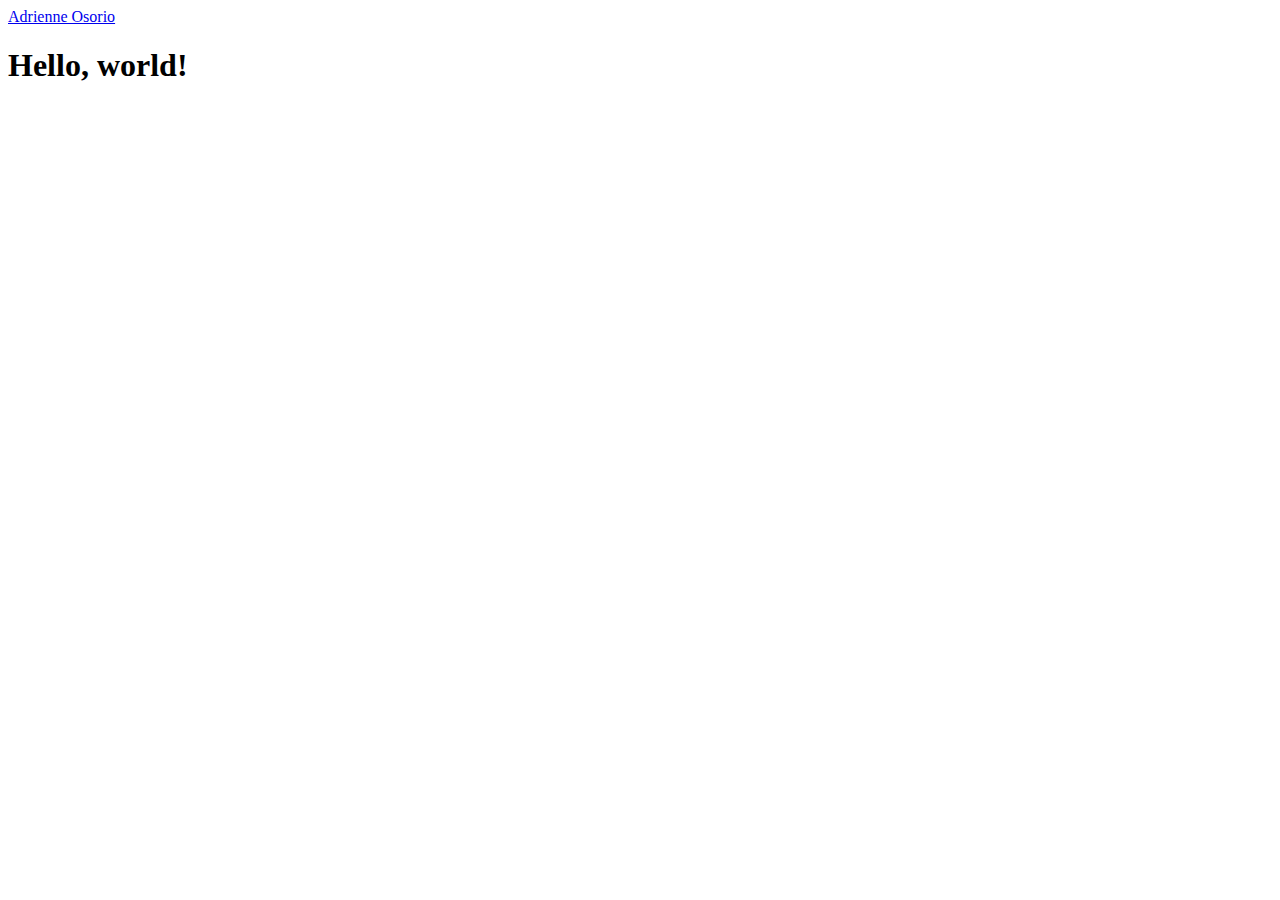
==== index.html/index.html @ 85c15d00 "tested navbar" ====
<!doctype html>
<html lang="en">
  <head>
    <!-- Required meta tags -->
    <meta charset="utf-8">
    <meta name="viewport" content="width=device-width, initial-scale=1, shrink-to-fit=no">

    <!-- Bootstrap CSS -->
    <link rel="stylesheet" href="https://cdn.jsdelivr.net/npm/bootstrap@4.5.3/dist/css/bootstrap.min.css" integrity="sha384-TX8t27EcRE3e/ihU7zmQxVncDAy5uIKz4rEkgIXeMed4M0jlfIDPvg6uqKI2xXr2" crossorigin="anonymous">

    <title>Adrienne's Website</title>
  </head>
  <body>
    <nav class="navbar fixed-top navbar-light bg-light">
        <a class="navbar-brand" href="#">Adrienne Osorio</a>
      </nav>
       
    <h1>Hello, world!</h1>

    
  </body>
</html>
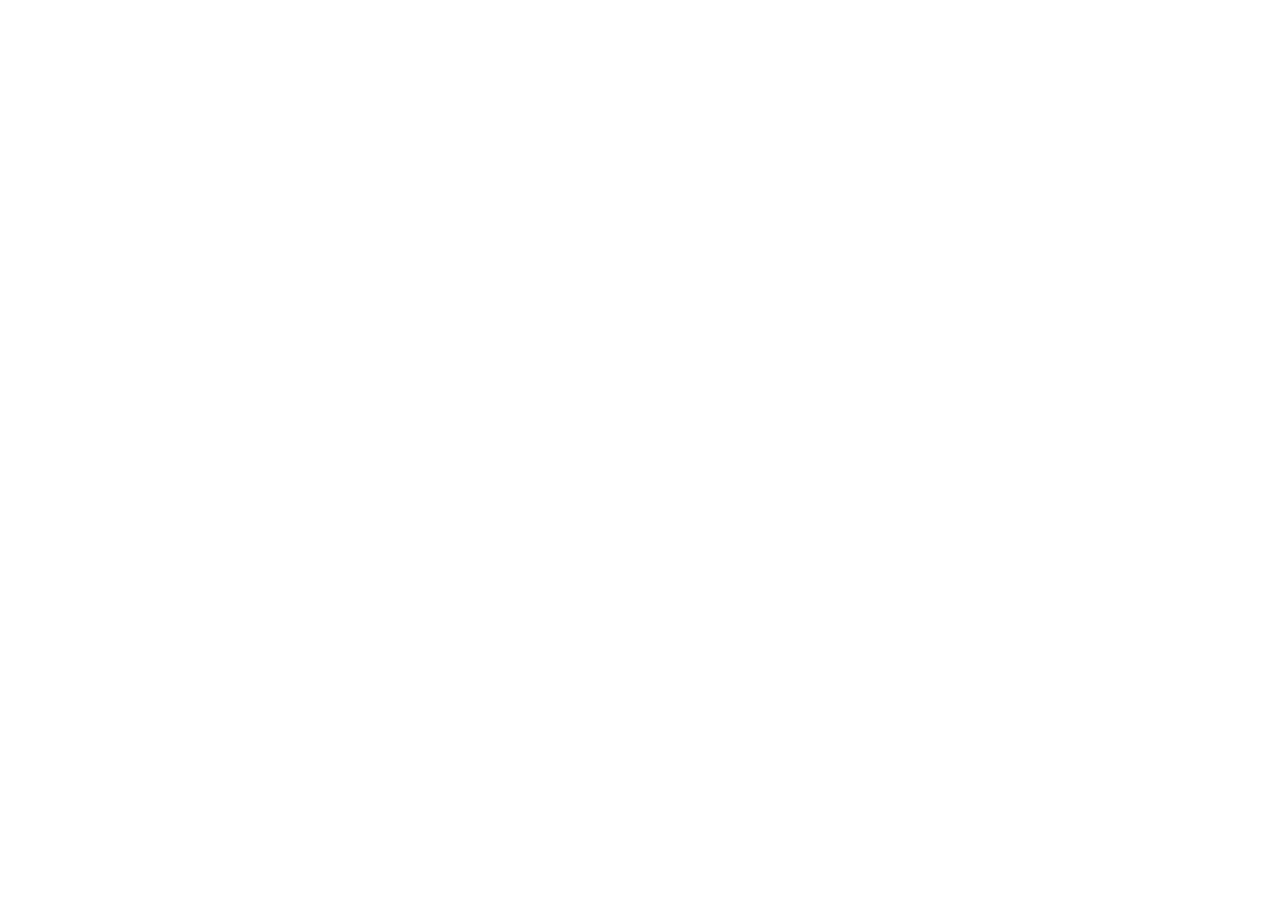
==== commit f5e3e61a: "changed title name" ====
--- a/index.html/index.html
+++ b/index.html/index.html
@@ -7,16 +7,12 @@
 
     <!-- Bootstrap CSS -->
     <link rel="stylesheet" href="https://cdn.jsdelivr.net/npm/bootstrap@4.5.3/dist/css/bootstrap.min.css" integrity="sha384-TX8t27EcRE3e/ihU7zmQxVncDAy5uIKz4rEkgIXeMed4M0jlfIDPvg6uqKI2xXr2" crossorigin="anonymous">
+   
+    <link rel="stylesheet" href="style.css">
 
-    <title>Adrienne's Website</title>
+    <title>Adrienne Osorio Portfolio</title>
+
   </head>
-  <body>
-    <nav class="navbar fixed-top navbar-light bg-light">
-        <a class="navbar-brand" href="#">Adrienne Osorio</a>
-      </nav>
-       
-    <h1>Hello, world!</h1>
-
     
   </body>
 </html>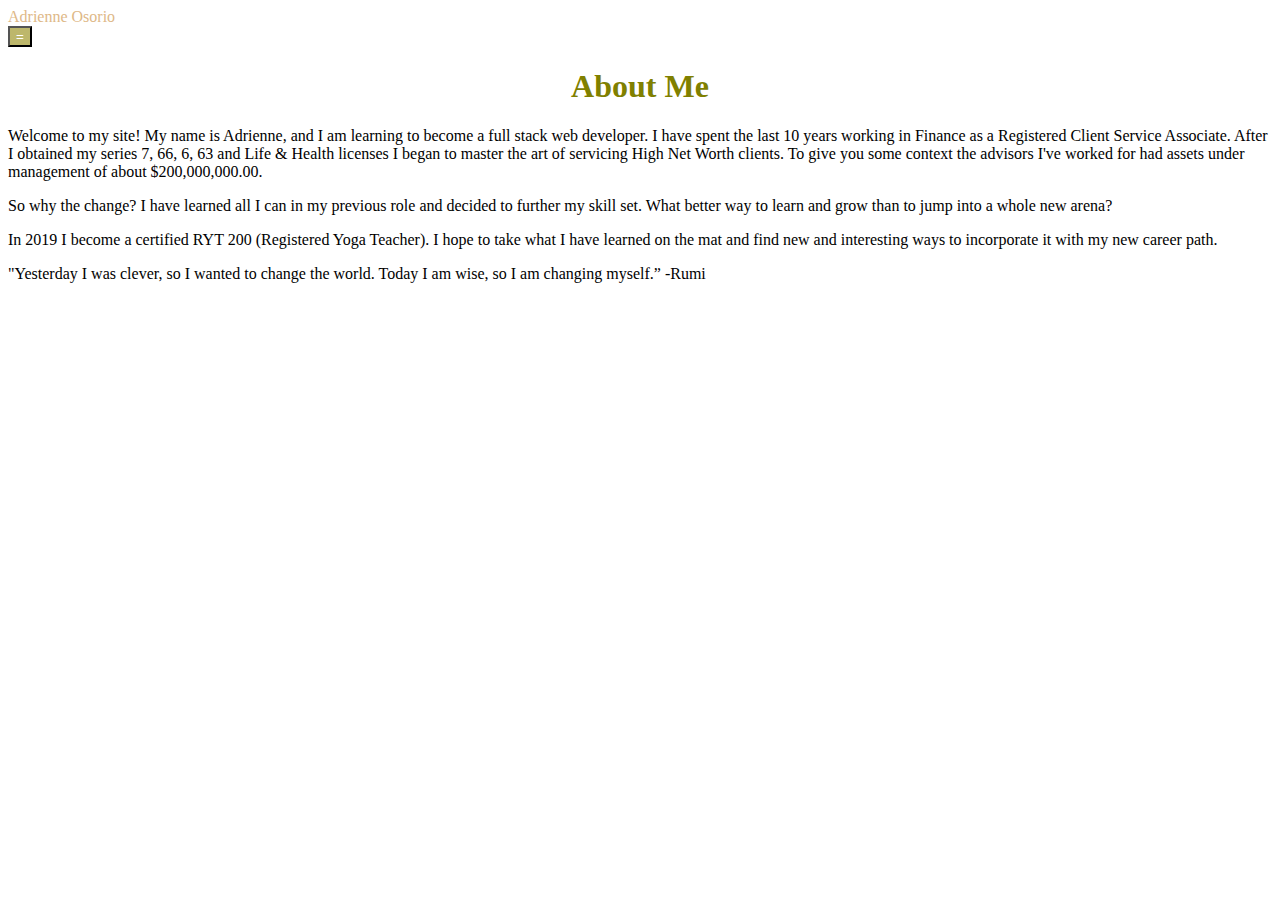
==== commit 138999d3: "added about me text" ====
--- a/index.html/index.html
+++ b/index.html/index.html
@@ -7,12 +7,42 @@
 
     <!-- Bootstrap CSS -->
     <link rel="stylesheet" href="https://cdn.jsdelivr.net/npm/bootstrap@4.5.3/dist/css/bootstrap.min.css" integrity="sha384-TX8t27EcRE3e/ihU7zmQxVncDAy5uIKz4rEkgIXeMed4M0jlfIDPvg6uqKI2xXr2" crossorigin="anonymous">
+    
+    <script src="https://code.jquery.com/jquery-3.5.1.slim.min.js" integrity="sha384-DfXdz2htPH0lsSSs5nCTpuj/zy4C+OGpamoFVy38MVBnE+IbbVYUew+OrCXaRkfj" crossorigin="anonymous"></script>
+    
+    <script src="https://cdn.jsdelivr.net/npm/bootstrap@4.5.3/dist/js/bootstrap.bundle.min.js" integrity="sha384-ho+j7jyWK8fNQe+A12Hb8AhRq26LrZ/JpcUGGOn+Y7RsweNrtN/tE3MoK7ZeZDyx" crossorigin="anonymous"></script>
    
     <link rel="stylesheet" href="style.css">
 
     <title>Adrienne Osorio Portfolio</title>
 
   </head>
-    
+  <body>
+      <!--I made the container fluid to allow it to change with the viewport-->
+      <!--I tried to create the hamburger by using the nav coding below from bootstrap-->
+            <nav class="navbar navbar-light bg-light">
+            <a class="navbar-brand">Adrienne Osorio</a>
+            <form class="form-inline">
+            <button class="btn btn-outline-secondary my-2 my-sm-0" type="submit">=</button>
+            </form>
+          </nav>
+
+          <h1>About Me</h1>
+          <section class="about-me-container">
+        <p>Welcome to my site! My name is Adrienne, and I am learning to become a full stack web developer.  I have spent the last 10 years working in Finance as a Registered Client Service Associate.  After I obtained my series 7, 66, 6, 63 and Life & Health licenses I began to master the art of servicing High Net Worth clients.  To give you some context the advisors I've worked for had assets under management of about $200,000,000.00. </p>
+            
+        <p>So why the change? I have learned all I can in my previous role and decided to further my skill set. What better way to learn and grow than to jump into a whole new arena? </p>
+            
+        <p>In 2019 I become a certified RYT 200 (Registered Yoga Teacher). I hope to take what I have learned on the mat and find new and interesting ways to incorporate it with my new career path.</p>
+            
+        <p>"Yesterday I was clever, so I wanted to change the world. Today I am wise, so I am changing myself.” -Rumi</p>
+            
+
+
+
+</section>
+
+
   </body>
+  
 </html>--- a/index.html/style.css
+++ b/index.html/style.css
@@ -0,0 +1,28 @@
+
+body {
+  background-image: url("https://img.freepik.com/free-vector/stylish-hexagonal-line-pattern-background_1017-19742.jpg?size=626&ext=jpg&ga=GA1.2.2124727659.1600041600");
+        background-size: cover;
+}
+h1 {
+    color: #808000;
+    text-align: center;
+}
+
+hr {
+    position: relative; 
+            top: 20px; 
+            border: none; 
+            height: 5px; 
+            background: #808000; 
+            margin-bottom: 50px;
+}
+
+     
+.navbar-brand {
+    color: #DEB887;
+}
+   
+.btn {
+    background-color: #BDB76B;
+    color: white
+}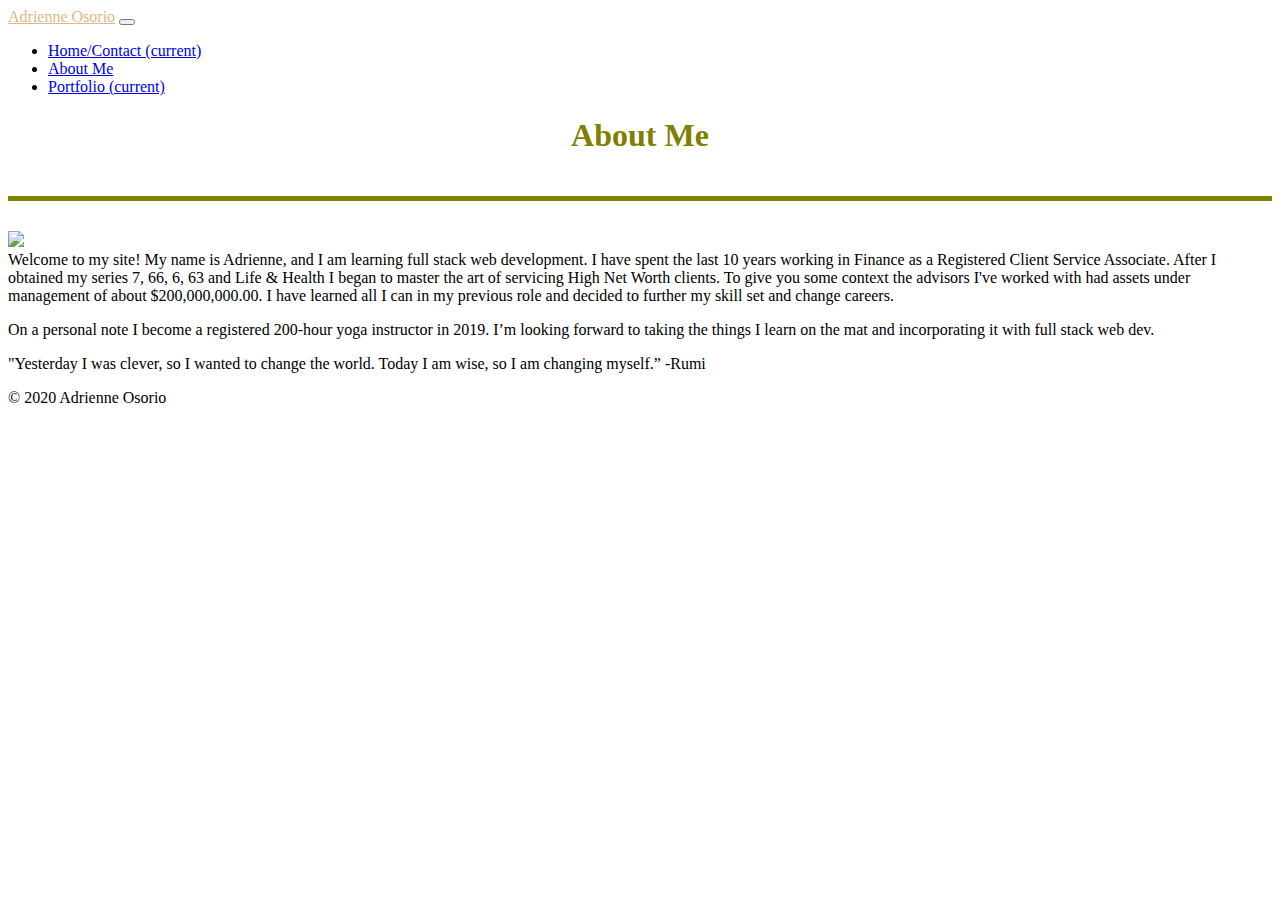
==== commit a93704b7: "added substance to portofli page" ====
--- a/index.html/index.html
+++ b/index.html/index.html
@@ -7,42 +7,53 @@
 
     <!-- Bootstrap CSS -->
     <link rel="stylesheet" href="https://cdn.jsdelivr.net/npm/bootstrap@4.5.3/dist/css/bootstrap.min.css" integrity="sha384-TX8t27EcRE3e/ihU7zmQxVncDAy5uIKz4rEkgIXeMed4M0jlfIDPvg6uqKI2xXr2" crossorigin="anonymous">
-    
-    <script src="https://code.jquery.com/jquery-3.5.1.slim.min.js" integrity="sha384-DfXdz2htPH0lsSSs5nCTpuj/zy4C+OGpamoFVy38MVBnE+IbbVYUew+OrCXaRkfj" crossorigin="anonymous"></script>
-    
-    <script src="https://cdn.jsdelivr.net/npm/bootstrap@4.5.3/dist/js/bootstrap.bundle.min.js" integrity="sha384-ho+j7jyWK8fNQe+A12Hb8AhRq26LrZ/JpcUGGOn+Y7RsweNrtN/tE3MoK7ZeZDyx" crossorigin="anonymous"></script>
-   
     <link rel="stylesheet" href="style.css">
 
     <title>Adrienne Osorio Portfolio</title>
 
   </head>
   <body>
-      <!--I made the container fluid to allow it to change with the viewport-->
-      <!--I tried to create the hamburger by using the nav coding below from bootstrap-->
-            <nav class="navbar navbar-light bg-light">
-            <a class="navbar-brand">Adrienne Osorio</a>
-            <form class="form-inline">
-            <button class="btn btn-outline-secondary my-2 my-sm-0" type="submit">=</button>
-            </form>
-          </nav>
+      
+    <nav class="navbar navbar-expand{xs|sm|md|lg} navbar-light bg-light">
+        <a class="navbar-brand" href="#">Adrienne Osorio</a>
+        <button class="navbar-toggler" type="button" data-toggle="collapse" data-target="#navbarSupportedContent" aria-controls="navbarSupportedContent" aria-expanded="false" aria-label="Toggle navigation">
+          <span class="navbar-toggler-icon"></span>
+        </button>
+        <div class="collapse navbar-collapse" id="navbarSupportedContent">
+            <ul class="navbar-nav mr-auto">
+              <li class="nav-item active">
+                <a class="nav-link" href="#">Home/Contact <span class="sr-only">(current)</span></a>
+              </li>
+              <li class="nav-item">
+                <a class="nav-link" href="#">About Me</a>
+              </li>
+              <li class="nav-item">
+                <a class="nav-link active" href="#">Portfolio <span class="sr-only">(current)<span></a>
+                </div>
+          </div>
+        </nav>
 
-          <h1>About Me</h1>
+          <h1>About Me</h1> <hr>
           <section class="about-me-container">
-        <p>Welcome to my site! My name is Adrienne, and I am learning to become a full stack web developer.  I have spent the last 10 years working in Finance as a Registered Client Service Associate.  After I obtained my series 7, 66, 6, 63 and Life & Health licenses I began to master the art of servicing High Net Worth clients.  To give you some context the advisors I've worked for had assets under management of about $200,000,000.00. </p>
+              <section class="adriennes_picture img" class="img-responsive" alt="Picture of Adrienne"></section>
+            <img src="https://cdn.ameriprisecontent.com/cds/alwp/advisor/sandy.jukel/637091010245sandy-jukel_227x235.jpg" class="float-left" class="mx-5=" class="mx-5"/>
             
-        <p>So why the change? I have learned all I can in my previous role and decided to further my skill set. What better way to learn and grow than to jump into a whole new arena? </p>
-            
-        <p>In 2019 I become a certified RYT 200 (Registered Yoga Teacher). I hope to take what I have learned on the mat and find new and interesting ways to incorporate it with my new career path.</p>
-            
-        <p>"Yesterday I was clever, so I wanted to change the world. Today I am wise, so I am changing myself.” -Rumi</p>
-            
+            <div class="row">
+              <div class="col-xs-4"
+            <p>Welcome to my site! My name is Adrienne, and I am learning full stack web development.  I have spent the last 10 years working in Finance as a Registered Client Service Associate.  After I obtained my series 7, 66, 6, 63 and Life & Health I began to master the art of servicing High Net Worth clients.  To give you some context the advisors I've worked with had assets under management of about $200,000,000.00. I have learned all I can in my previous role and decided to further my skill set and change careers. </p>
+        </div>
+    </div>
+            <p> On a personal note I become a registered 200-hour yoga instructor in 2019. I’m looking forward to taking the things I learn on the mat and incorporating it with full stack web dev.</p>
+                         
+            <p>"Yesterday I was clever, so I wanted to change the world. Today I am wise, so I am changing myself.” -Rumi</p>
+    </section>
+    <div class="footer">
+        <p>&copy; 2020 Adrienne Osorio</p>
+    </div>
 
-
-
-</section>
-
-
+<script src="https://code.jquery.com/jquery-3.5.1.slim.min.js" integrity="sha384-DfXdz2htPH0lsSSs5nCTpuj/zy4C+OGpamoFVy38MVBnE+IbbVYUew+OrCXaRkfj" crossorigin="anonymous"></script>
+    
+    <script src="https://cdn.jsdelivr.net/npm/bootstrap@4.5.3/dist/js/bootstrap.bundle.min.js" integrity="sha384-ho+j7jyWK8fNQe+A12Hb8AhRq26LrZ/JpcUGGOn+Y7RsweNrtN/tE3MoK7ZeZDyx" crossorigin="anonymous"></script>
   </body>
   
 </html>